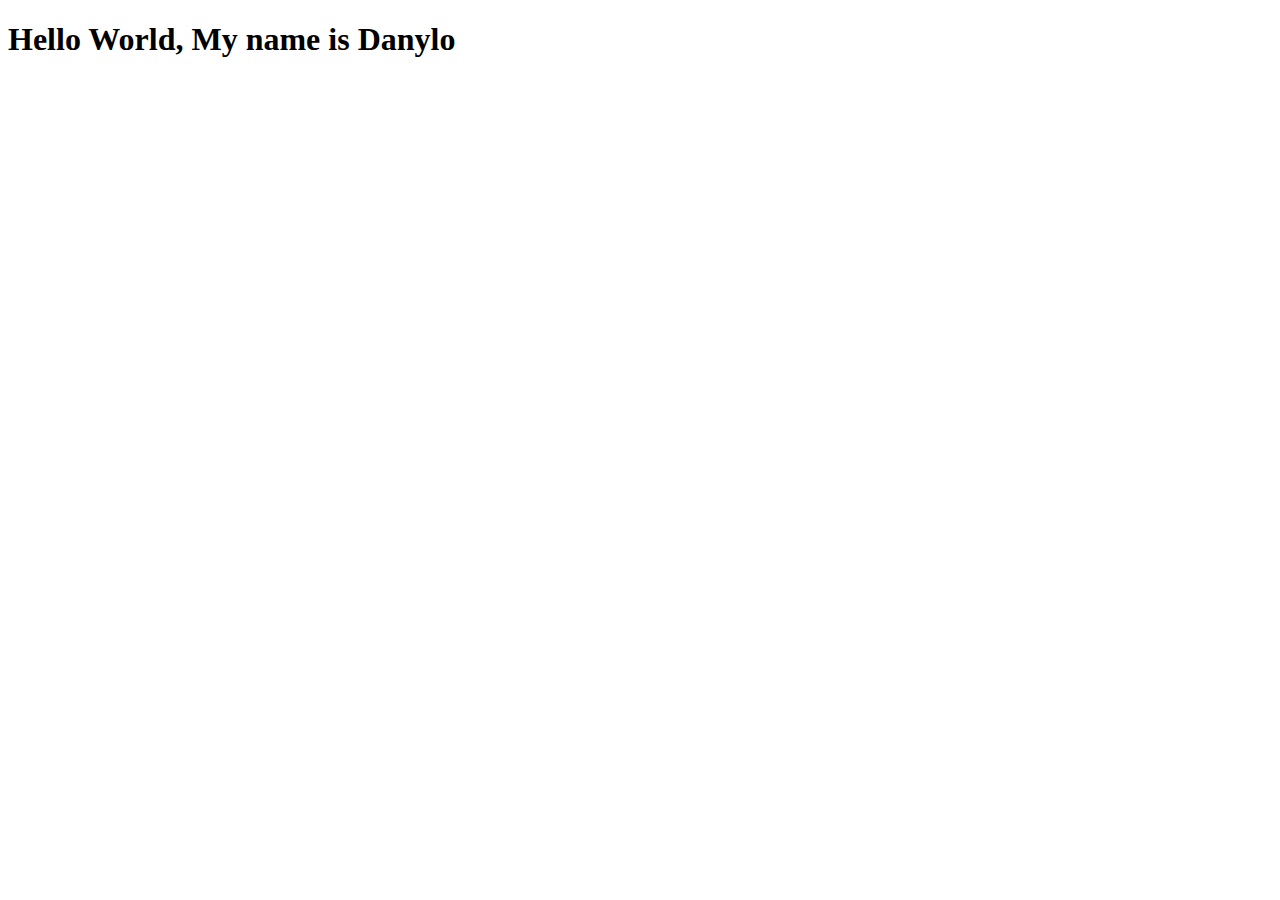
==== index.html @ 799f2cc3 "Samole code" ====
<!DOCTYPE html>
<html lang="en">
<head>
    <meta charset="UTF-8">
    <meta http-equiv="X-UA-Compatible" content="IE=edge">
    <meta name="viewport" content="width=device-width, initial-scale=1.0">
    <title>Hello World</title>
</head>
<body>
    <h1>Hello World, My name is Danylo</h1>
</body>
</html>
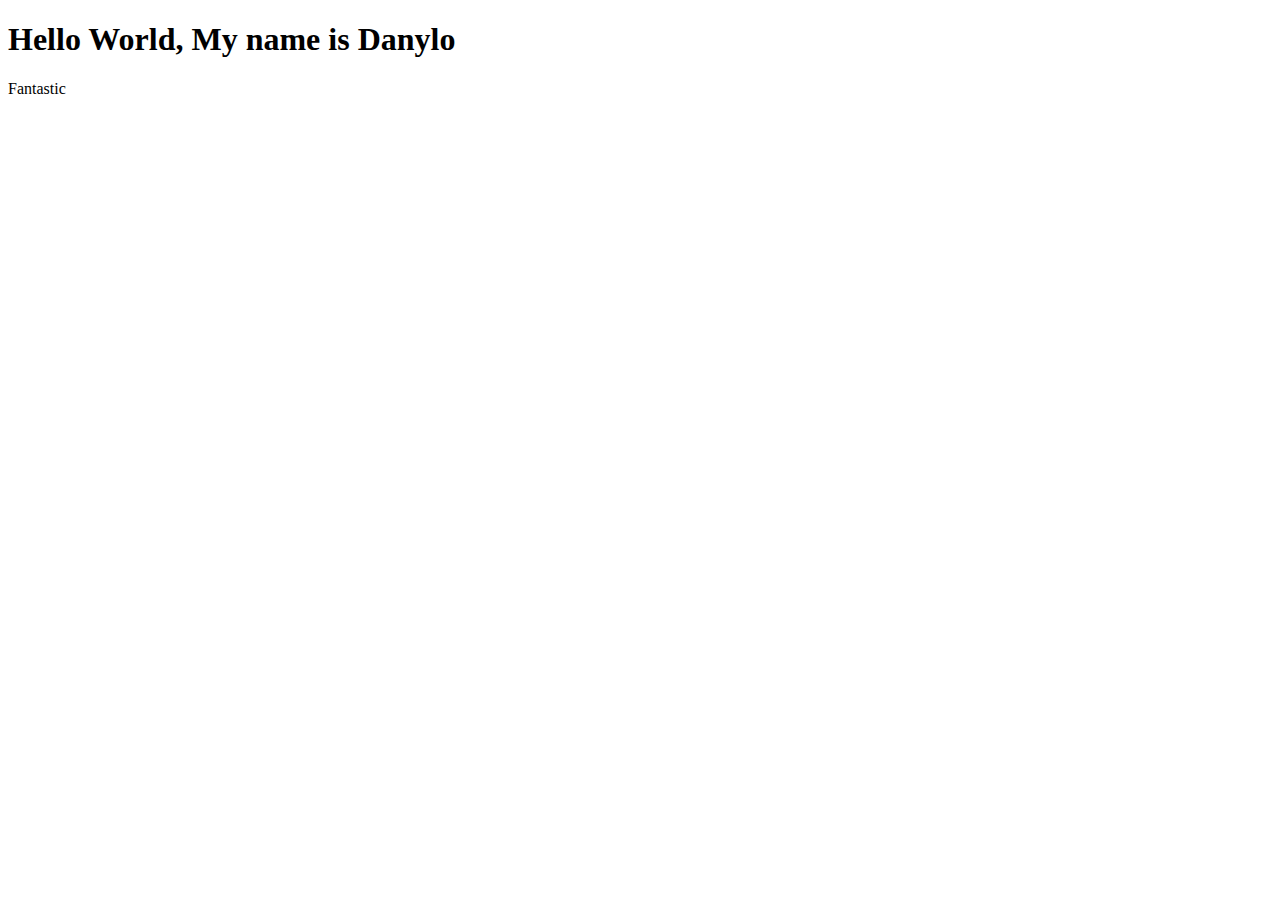
==== commit f7281b3a: "save change" ====
--- a/index.html
+++ b/index.html
@@ -8,5 +8,6 @@
 </head>
 <body>
     <h1>Hello World, My name is Danylo</h1>
+    <p>Fantastic</p>
 </body>
 </html>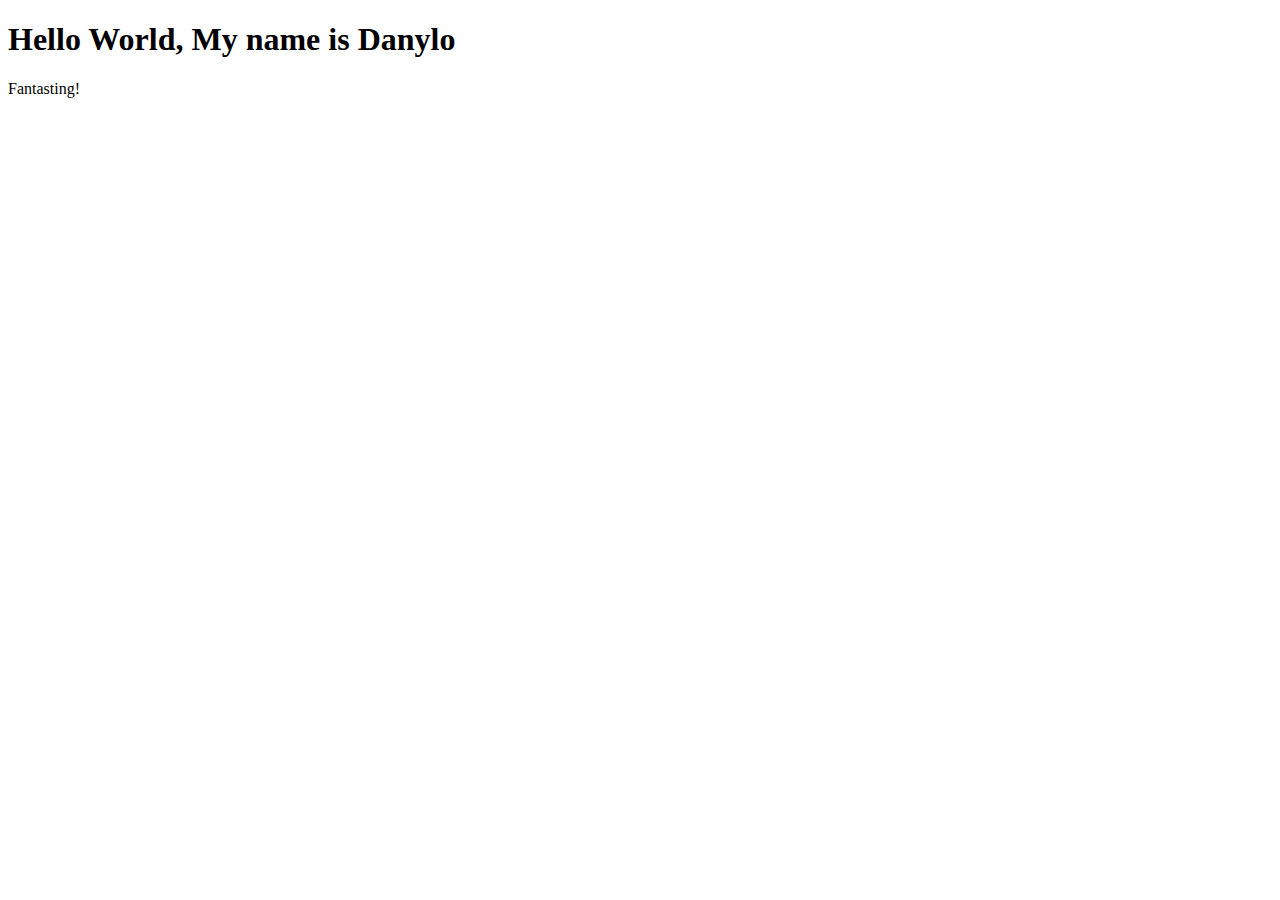
==== commit 158504c1: "pushing" ====
--- a/index.html
+++ b/index.html
@@ -7,7 +7,9 @@
     <title>Hello World</title>
 </head>
 <body>
-    <h1>Hello World, My name is Danylo</h1>
-    <p>Fantastic</p>
+    <div> 
+        <h1>Hello World, My name is Danylo</h1>
+        <p>Fantasting!</p>
+    </div>
 </body>
 </html>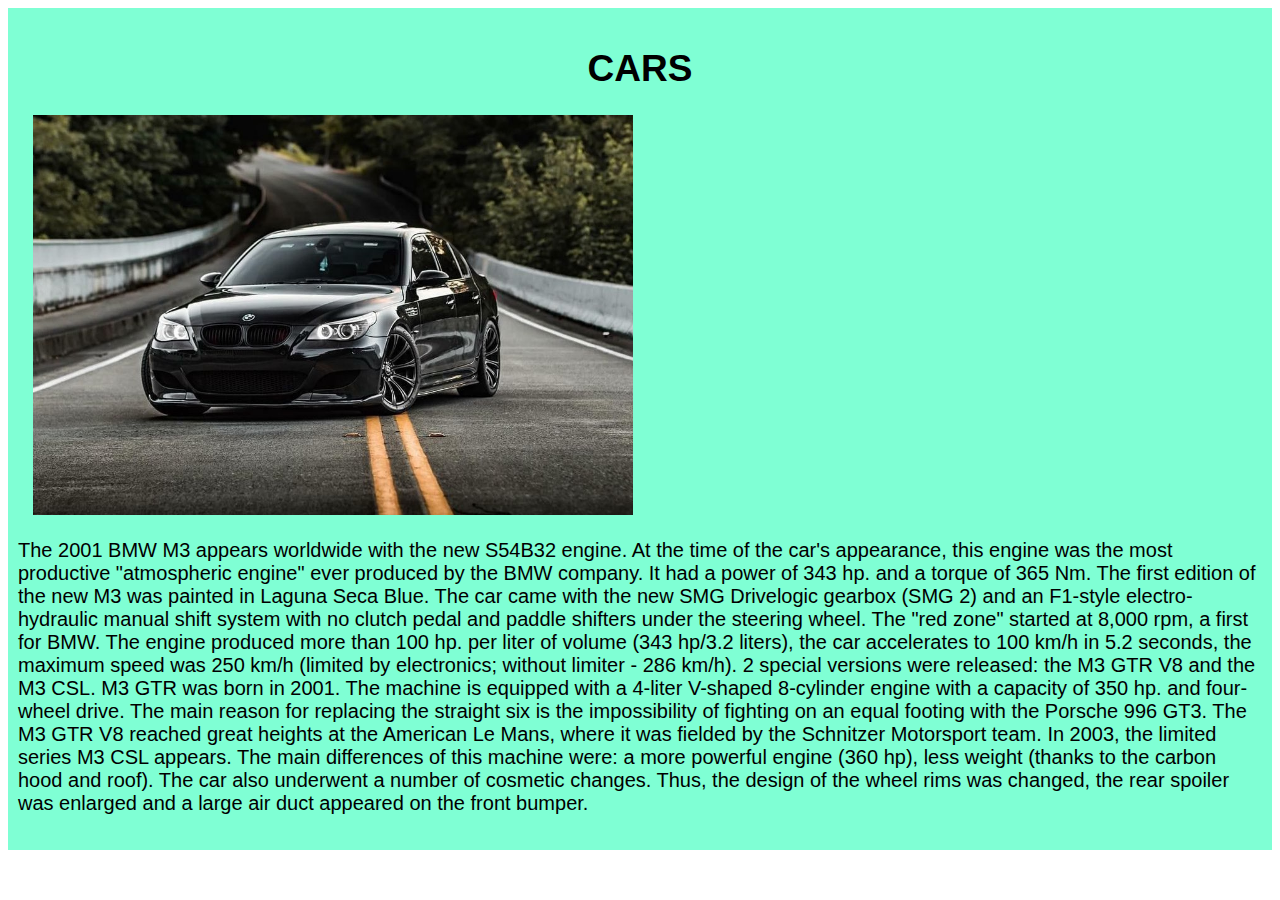
==== commit c71550be: "intro js" ====
--- a/index.html
+++ b/index.html
@@ -1,15 +1,20 @@
 <!DOCTYPE html>
 <html lang="en">
 <head>
-    <meta charset="UTF-8">
-    <meta http-equiv="X-UA-Compatible" content="IE=edge">
-    <meta name="viewport" content="width=device-width, initial-scale=1.0">
-    <title>Hello World</title>
+  <meta charset="UTF-8">
+  <meta name="viewport" content="width=device-width, initial-scale=1.0">
+  <title>BMW</title>
+  <link rel="stylesheet" href="css/about.css">
+  <script>
+    alert("Danylo")
+  </script>
 </head>
 <body>
-    <div> 
-        <h1>Hello World, My name is Danylo</h1>
-        <p>Fantasting!</p>
-    </div>
+  <div class="block"> 
+  <h1 class="block_title"> CARS</h1>
+ <img class="block_image" src="image/bmw.jpg" alt="Cars">
+ <p class="block_information"> The 2001 BMW M3 appears worldwide with the new S54B32 engine. At the time of the car's appearance, this engine was the most productive "atmospheric engine" ever produced by the BMW company. It had a power of 343 hp. and a torque of 365 Nm. The first edition of the new M3 was painted in Laguna Seca Blue. The car came with the new SMG Drivelogic gearbox (SMG 2) and an F1-style electro-hydraulic manual shift system with no clutch pedal and paddle shifters under the steering wheel. The "red zone" started at 8,000 rpm, a first for BMW. The engine produced more than 100 hp. per liter of volume (343 hp/3.2 liters), the car accelerates to 100 km/h in 5.2 seconds, the maximum speed was 250 km/h (limited by electronics; without limiter - 286 km/h). 2 special versions were released: the M3 GTR V8 and the M3 CSL. M3 GTR was born in 2001. The machine is equipped with a 4-liter V-shaped 8-cylinder engine with a capacity of 350 hp. and four-wheel drive. The main reason for replacing the straight six is the impossibility of fighting on an equal footing with the Porsche 996 GT3. The M3 GTR V8 reached great heights at the American Le Mans, where it was fielded by the Schnitzer Motorsport team. In 2003, the limited series M3 CSL appears. The main differences of this machine were: a more powerful engine (360 hp), less weight (thanks to the carbon hood and roof). The car also underwent a number of cosmetic changes. Thus, the design of the wheel rims was changed, the rear spoiler was enlarged and a large air duct appeared on the front bumper.</p>
+  </div>
+  <script src="js/intro.js"></script>
 </body>
 </html>--- a/css/about.css
+++ b/css/about.css
@@ -0,0 +1,18 @@
+.block {
+    background-color: aquamarine;
+    padding: 15px 10px 15px 10px;
+}
+.block_title {
+    font-size: 37px;
+    font-family: Arial, Helvetica, sans-serif;
+    text-align: center;
+}
+.block_image {
+    padding-left: 15px;
+    padding-right: 15px;
+    max-width: 600px;
+}
+.block_information {
+    font-size: 20px;
+    font-family: Arial, Helvetica, sans-serif;
+}